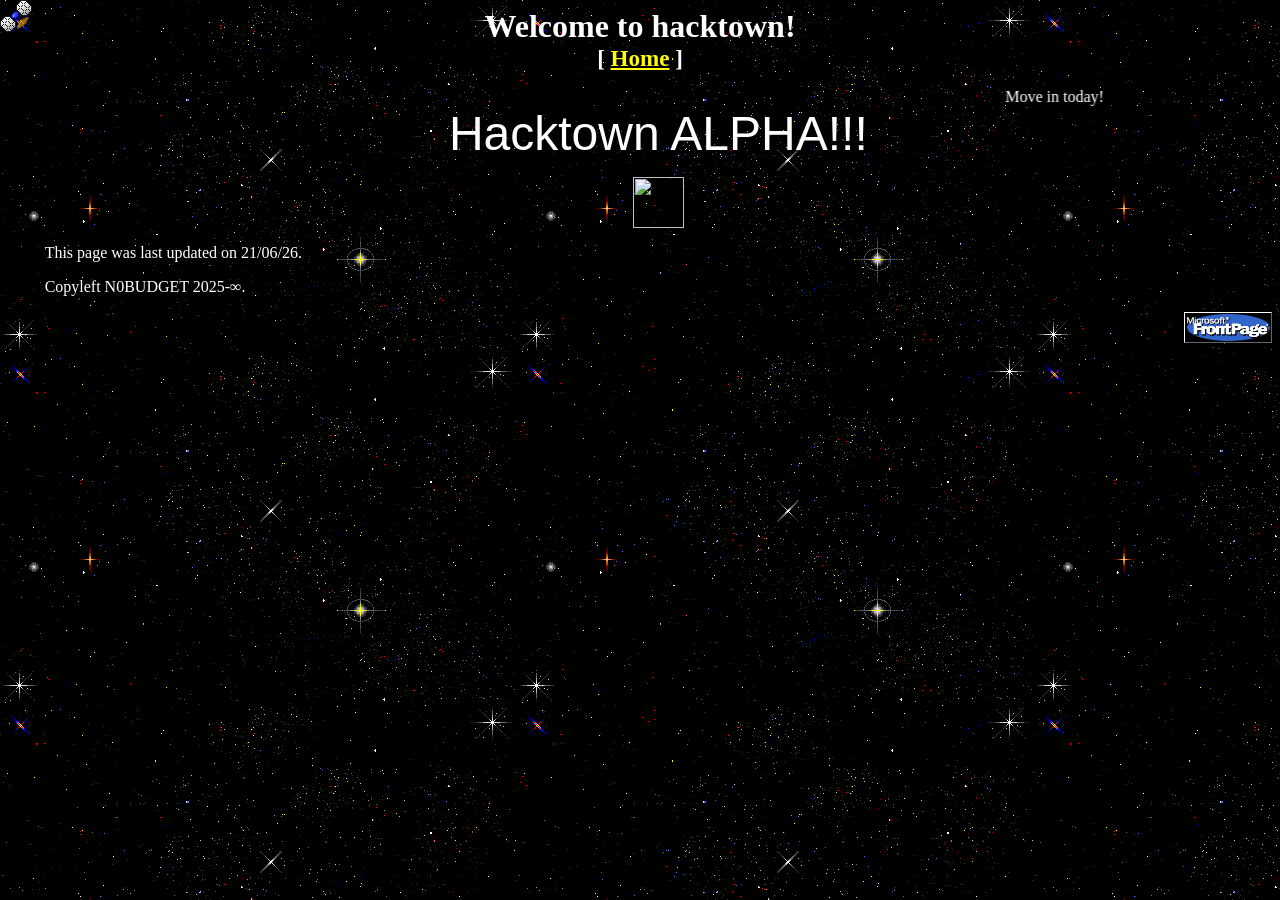
==== pages/townhall.html @ 3e52b76d "roads and cleanup" ====
<html>

<head>
<meta name="GENERATOR" content="Microsoft FrontPage 3.0">
<link rel="icon" type="image/x-icon" href="../images/misc/rocket-space-shuttle-0008.gif">
<title>Home Page</title>

<meta name="Microsoft Theme" content="none, default"><meta name="Microsoft Border" content="tl, default">
<link href="../style.css" rel="stylesheet">

</head>

<body style="overflow-x:hidden;" background="../images/bg/space2.gif" bgcolor="#000000" link="#FFFF00" vlink="#00FF00"><!--msnavigation--><table border="0" cellpadding="0" cellspacing="0" width="100%"><tr><td>

<p align="center"><font color="#FFFFFF"><font size="6"><strong>Welcome to hacktown!</strong></font><br>
<big><big><strong><nobr>[&nbsp;<a href="../index.html">Home</a>&nbsp;]</nobr></strong></big></big></font></p>

<p align="center"><font color="#FFFFFF"><marquee border="0" scrollamount="20" align="middle">Move in today!</marquee></font></p>
</td></tr><!--msnavigation--></table><!--msnavigation--><table border="0" cellpadding="0" cellspacing="0" width="100%"><tr><td valign="top" width="1%">

<p>&nbsp;</p>
</td><td valign="top" width="24"></td><!--msnavigation--><td valign="top">

<p align="center"><font size="20" face="Arial" color="#FFFFFF">Hacktown ALPHA!!!</font></p>

<p align="center"><img src="../images/misc/barraconstruction.gif" alt="barraconstruction.gif (5595 bytes)" WIDTH="auto" HEIGHT="51"></p>

<p><font color="#FFFFFF">This page was last updated on 21/06/26.</font></p>
<p><font color="#FFFFFF">Copyleft N0BUDGET 2025-∞.</font></p>

<p align="right"><font color="#FFFFFF"><a href="http://www.microsoft.com/frontpage/"><img src="../images/def/frontpag.gif" border="0" WIDTH="88" HEIGHT="31"></a> </font>
<!--msnavigation--></td></tr><!--msnavigation--></table>

<script src="../code/cursor.js"></script>

</body>
</html>
---- style.css ----
.map-table th {
    border: 1px solid #ffffff;
    color: #ffffff;
    margin: 1em auto;
    padding: 5px;
}

.map-table td {
    width: 80px;
    height: 80px;
    text-align: center;
    vertical-align: bottom;
}

.arcade {
    width: 80px;
    height: 80px;
    background-image: url(/img/grid/arcade.webp);
    background-repeat: no-repeat;
    background-size: cover;
}

.grass {
    width: 80px;
    height: 80px;
    background-image: url(images/grid/grass.png);
    background-repeat: no-repeat;
    background-size: cover;
}

.sand {
    width: 80px;
    height: 80px;
    background-image: url(/img/grid/sand.webp);
    background-repeat: no-repeat;
    background-size: cover;
}

.water {
    width: 80px;
    height: 80px;
    background-image: url(/img/grid/water.webp);
    background-repeat: no-repeat;
    background-size: cover;
}

.field {
    width: 80px;
    height: 80px;
    background-image: url(images/grid/flowers.png);
    background-repeat: no-repeat;
    background-size: cover;
}

.forest {
    width: 80px;
    height: 80px;
    background-image: url(images/grid/forest.png);
    background-repeat: no-repeat;
    background-size: cover;
}

.reserve {
    width: 80px;
    height: 80px;
    background-image: url(/img/grid/reserved.png);
    background-repeat: no-repeat;
    background-size: cover;
}

.freserve {
    width: 80px;
    height: 80px;
    background-image: url(/img/grid/freserved.png);
    background-repeat: no-repeat;
    background-size: cover;
}

.roadup {
    width: 80px;
    height: 80px;
    background-image: url(images/grid/road/roadup.png);
    background-repeat: no-repeat;
    background-size: cover;
}

.roadside {
    width: 80px;
    height: 80px;
    background-image: url(images/grid/road/roadside.png);
    background-repeat: no-repeat;
    background-size: cover;
}

.roadT {
    width: 80px;
    height: 80px;
    background-image: url(images/grid/road/roadT.png);
    background-repeat: no-repeat;
    background-size: cover;
}

.roadT2 {
    width: 80px;
    height: 80px;
    background-image: url(images/grid/road/roadT2.png);
    background-repeat: no-repeat;
    background-size: cover;
}

.roadturn1 {
    width: 80px;
    height: 80px;
    background-image: url(images/grid/road/roadturn1.png);
    background-repeat: no-repeat;
    background-size: cover;
}

.roadturn2 {
    width: 80px;
    height: 80px;
    background-image: url(images/grid/road/roadturn2.png);
    background-repeat: no-repeat;
    background-size: cover;
}

.roadturn3 {
    width: 80px;
    height: 80px;
    background-image: url(images/grid/road/roadturn3.png);
    background-repeat: no-repeat;
    background-size: cover;
}

.roadturn4 {
    width: 80px;
    height: 80px;
    background-image: url(images/grid/road/roadturn4.png);
    background-repeat: no-repeat;
    background-size: cover;
}

.towna {
    color: #ffbb00;
    background-color: #ffbb0040;
    font-weight: bold;
}

.board {
    color: #00ffdd;
    background-color: #00ffdd40;
    font-weight: bold;
}

.netz {
    color: #5eff00;
    background-color: #5eff0040;
    font-weight: bold;
}

.wrapper {
    text-align: center;
}
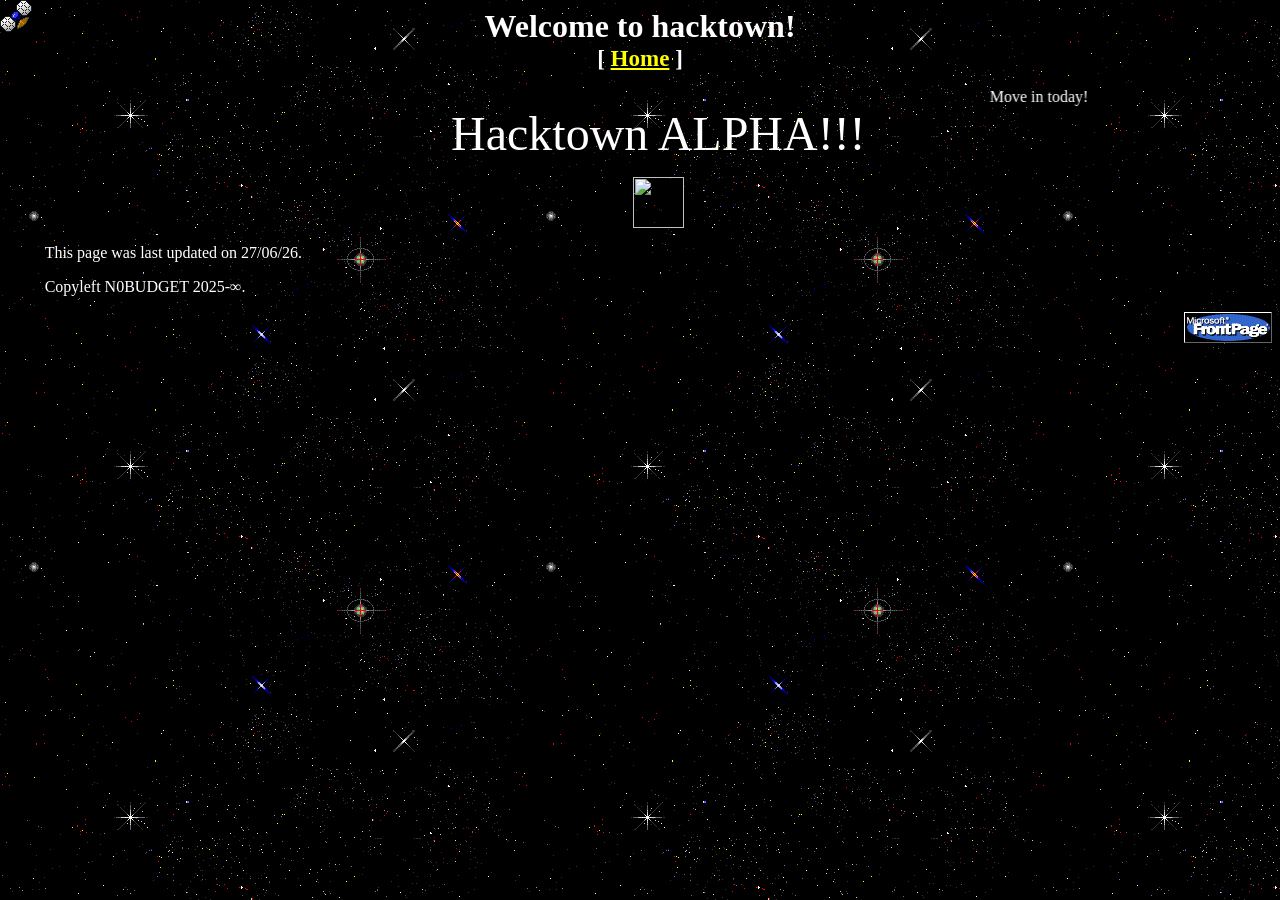
==== commit 16db931d: "updated info" ====
--- a/pages/townhall.html
+++ b/pages/townhall.html
@@ -21,11 +21,11 @@
 <p>&nbsp;</p>
 </td><td valign="top" width="24"></td><!--msnavigation--><td valign="top">
 
-<p align="center"><font size="20" face="Arial" color="#FFFFFF">Hacktown ALPHA!!!</font></p>
+<p align="center"><font size="20" color="#FFFFFF">Hacktown ALPHA!!!</font></p>
 
 <p align="center"><img src="../images/misc/barraconstruction.gif" alt="barraconstruction.gif (5595 bytes)" WIDTH="auto" HEIGHT="51"></p>
 
-<p><font color="#FFFFFF">This page was last updated on 21/06/26.</font></p>
+<p><font color="#FFFFFF">This page was last updated on 27/06/26.</font></p>
 <p><font color="#FFFFFF">Copyleft N0BUDGET 2025-∞.</font></p>
 
 <p align="right"><font color="#FFFFFF"><a href="http://www.microsoft.com/frontpage/"><img src="../images/def/frontpag.gif" border="0" WIDTH="88" HEIGHT="31"></a> </font>
--- a/style.css
+++ b/style.css
@@ -48,6 +48,14 @@
     width: 80px;
     height: 80px;
     background-image: url(images/grid/flowers.png);
+    background-repeat: no-repeat;
+    background-size: cover;
+}
+
+.farm {
+    width: 80px;
+    height: 80px;
+    background-image: url(images/grid/farm.jpg);
     background-repeat: no-repeat;
     background-size: cover;
 }
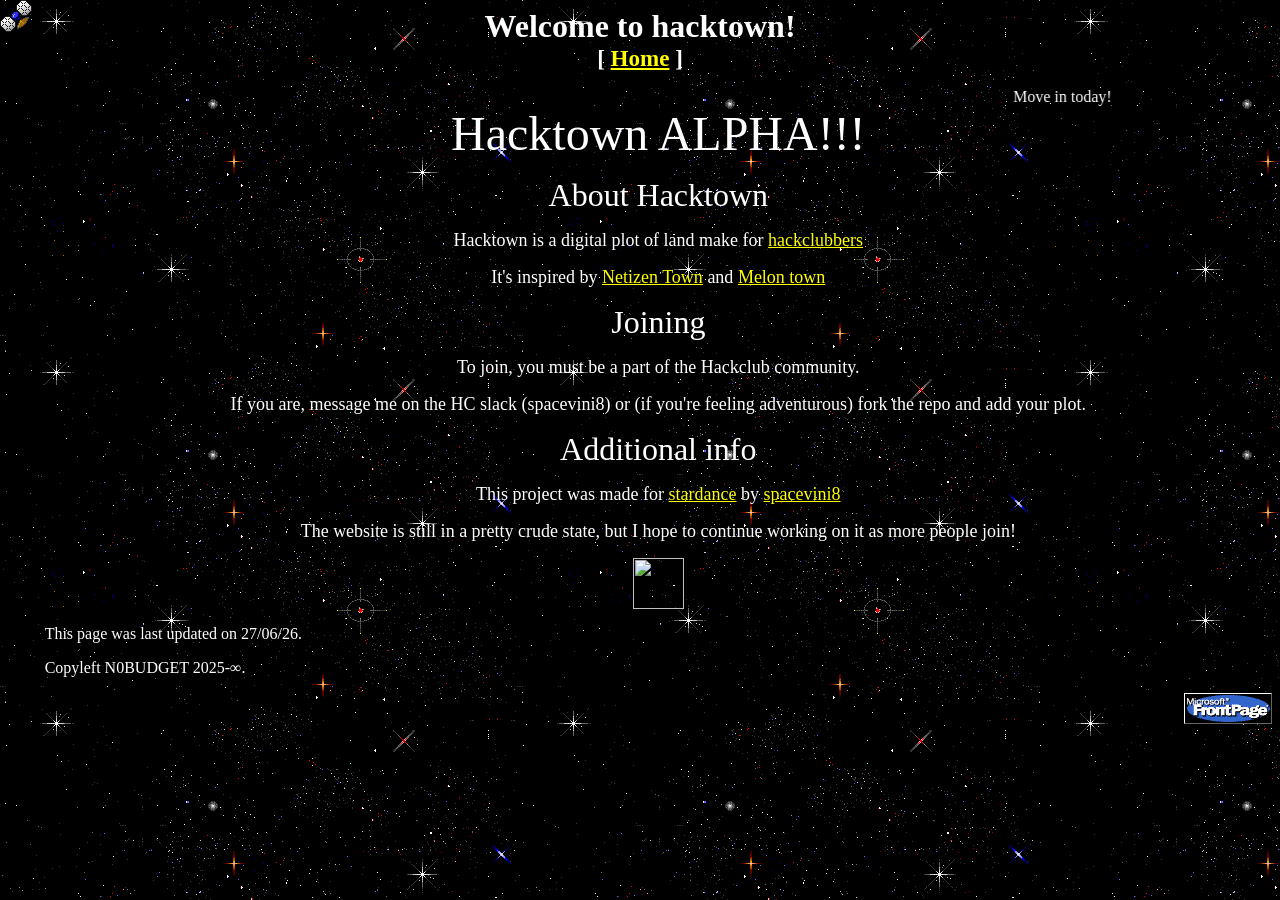
==== commit cf700621: "joining" ====
--- a/pages/townhall.html
+++ b/pages/townhall.html
@@ -22,6 +22,17 @@
 </td><td valign="top" width="24"></td><!--msnavigation--><td valign="top">
 
 <p align="center"><font size="20" color="#FFFFFF">Hacktown ALPHA!!!</font></p>
+<p align="center"><font size="6" color="#FFFFFF">About Hacktown</font></p>
+<p align="center"><font size="4" color="#FFFFFF">Hacktown is a digital plot of land make for <a href="https://hackclub.com/" target="_blank">hackclubbers</a></font></p>
+<p align="center"><font size="4" color="#FFFFFF">It's inspired by <a href="https://netizen.town/index.html" target="_blank">Netizen Town</a> and <a href="https://melonking.net/town/" target="_blank">Melon town</a></font></p>
+
+<p align="center"><font size="6" color="#FFFFFF">Joining</font></p>
+<p align="center"><font size="4" color="#FFFFFF">To join, you must be a part of the Hackclub community.</font></p>
+<p align="center"><font size="4" color="#FFFFFF">If you are, message me on the HC slack (spacevini8) or (if you're feeling adventurous) fork the repo and add your plot.</font></p>
+
+<p align="center"><font size="6" color="#FFFFFF">Additional info</font></p>
+<p align="center"><font size="4" color="#FFFFFF">This project was made for <a href="https://stardance.hackclub.com/home" target="_blank">stardance</a> by <a href="https://stardance.hackclub.com/home" target="_blank">spacevini8</a></font></p>
+<p align="center"><font size="4" color="#FFFFFF">The website is still in a pretty crude state, but I hope to continue working on it as more people join!</font></p>
 
 <p align="center"><img src="../images/misc/barraconstruction.gif" alt="barraconstruction.gif (5595 bytes)" WIDTH="auto" HEIGHT="51"></p>
 
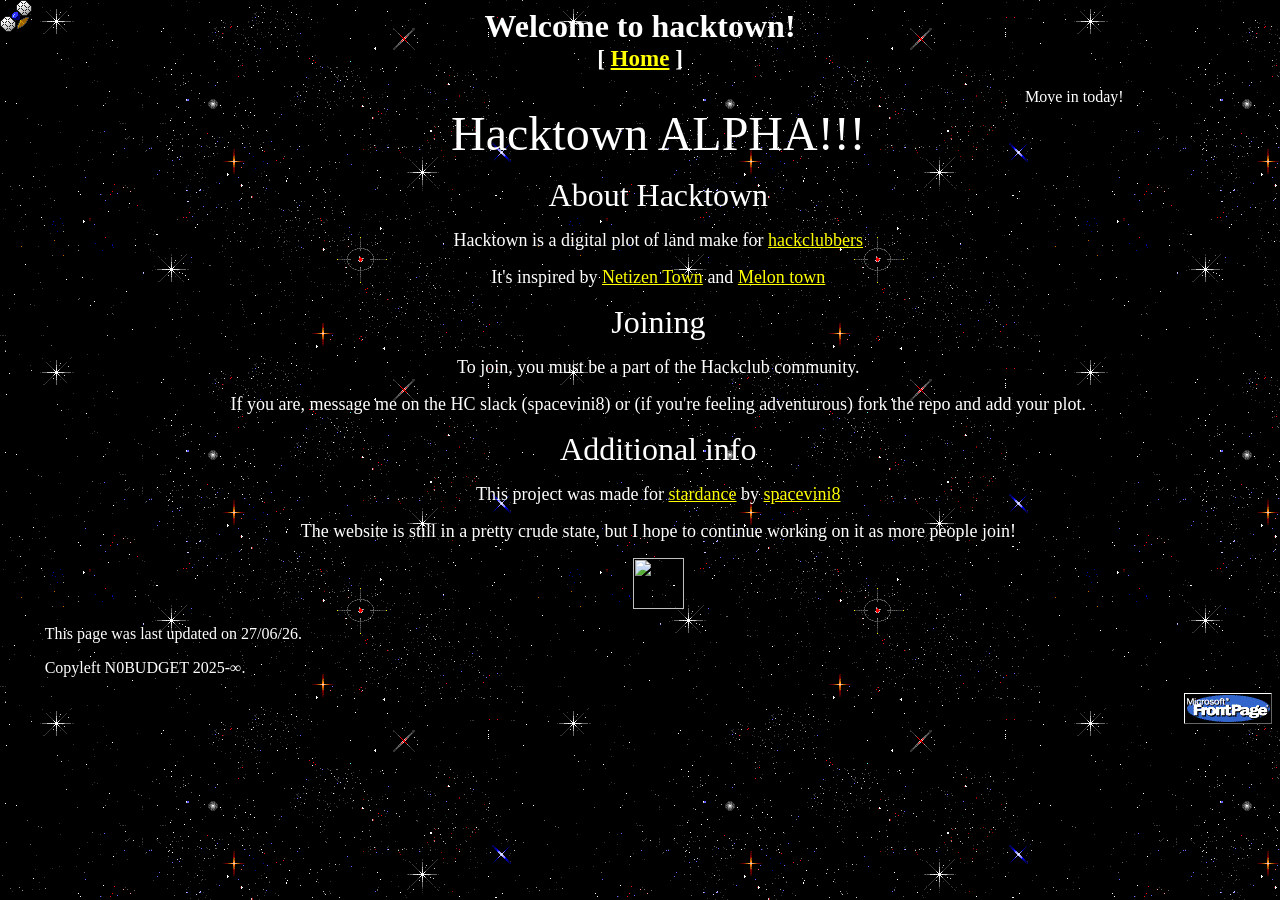
==== commit 0f0ac167: "link update" ====
--- a/pages/townhall.html
+++ b/pages/townhall.html
@@ -31,7 +31,7 @@
 <p align="center"><font size="4" color="#FFFFFF">If you are, message me on the HC slack (spacevini8) or (if you're feeling adventurous) fork the repo and add your plot.</font></p>
 
 <p align="center"><font size="6" color="#FFFFFF">Additional info</font></p>
-<p align="center"><font size="4" color="#FFFFFF">This project was made for <a href="https://stardance.hackclub.com/home" target="_blank">stardance</a> by <a href="https://stardance.hackclub.com/home" target="_blank">spacevini8</a></font></p>
+<p align="center"><font size="4" color="#FFFFFF">This project was made for <a href="https://stardance.hackclub.com/home" target="_blank">stardance</a> by <a href="https://spacevini8.n0budget.com/" target="_blank">spacevini8</a></font></p>
 <p align="center"><font size="4" color="#FFFFFF">The website is still in a pretty crude state, but I hope to continue working on it as more people join!</font></p>
 
 <p align="center"><img src="../images/misc/barraconstruction.gif" alt="barraconstruction.gif (5595 bytes)" WIDTH="auto" HEIGHT="51"></p>
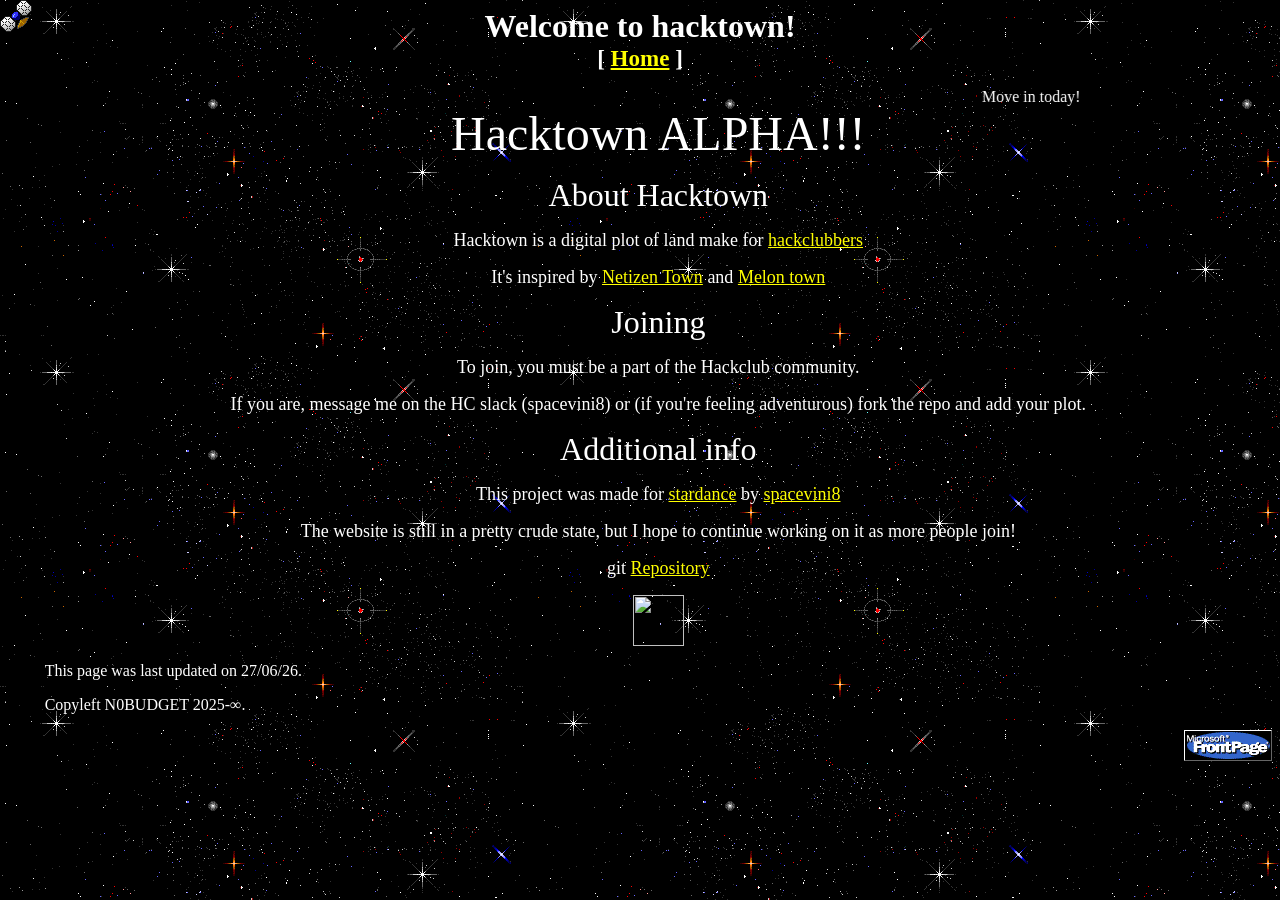
==== commit ede4c710: "repo" ====
--- a/pages/townhall.html
+++ b/pages/townhall.html
@@ -33,6 +33,7 @@
 <p align="center"><font size="6" color="#FFFFFF">Additional info</font></p>
 <p align="center"><font size="4" color="#FFFFFF">This project was made for <a href="https://stardance.hackclub.com/home" target="_blank">stardance</a> by <a href="https://spacevini8.n0budget.com/" target="_blank">spacevini8</a></font></p>
 <p align="center"><font size="4" color="#FFFFFF">The website is still in a pretty crude state, but I hope to continue working on it as more people join!</font></p>
+<p align="center"><font size="4" color="#FFFFFF">git <a href="https://github.com/spacevini8/hacktown" target="_blank">Repository</a></font></p>
 
 <p align="center"><img src="../images/misc/barraconstruction.gif" alt="barraconstruction.gif (5595 bytes)" WIDTH="auto" HEIGHT="51"></p>
 
